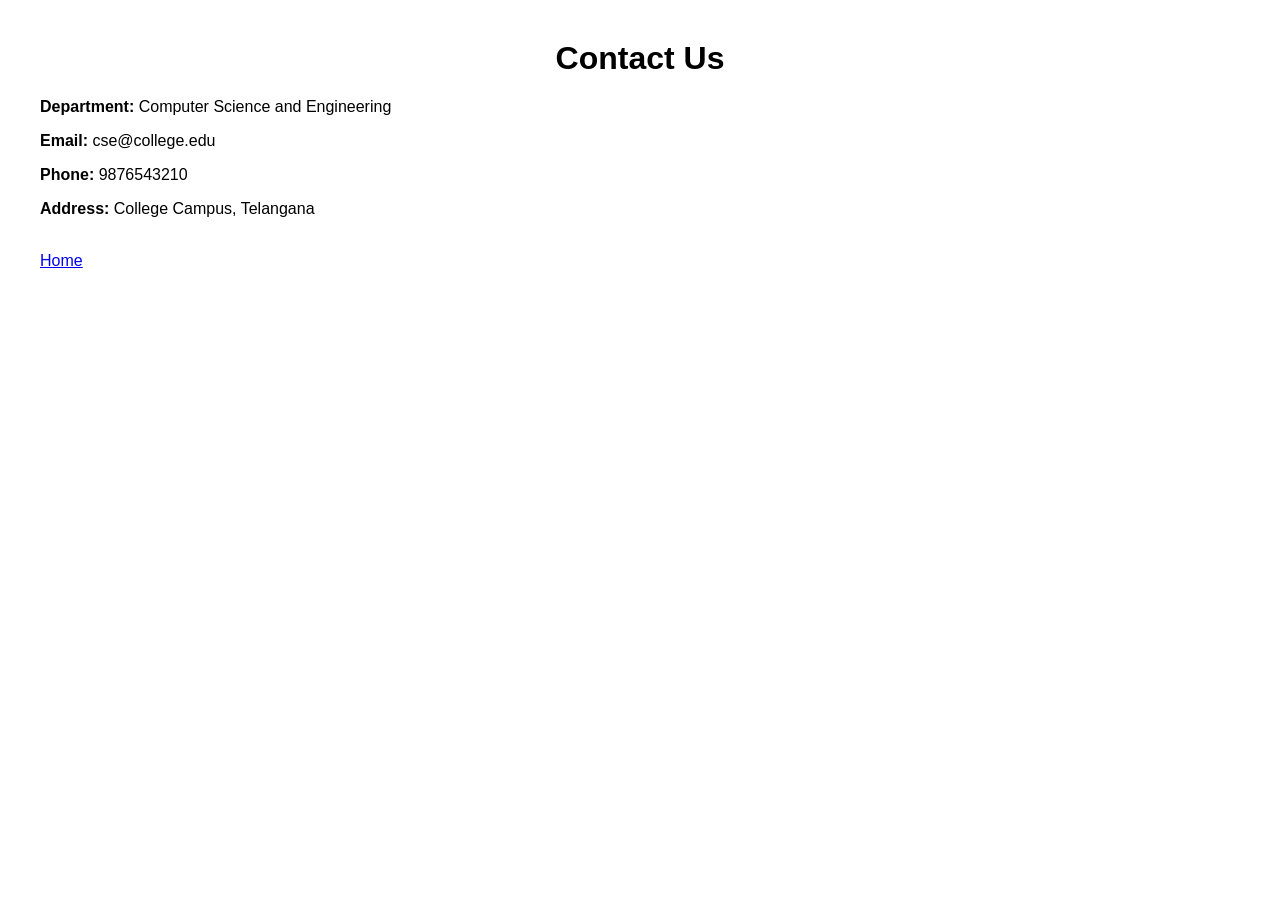
==== contact.html @ 02fca74c "Initial college department website" ====
<!DOCTYPE html>
<html>
<head>
  <title>Contact - CSE Department</title>
  <link rel="stylesheet" href="style.css">
</head>
<body>
  <h1>Contact Us</h1>

  <p><strong>Department:</strong> Computer Science and Engineering</p>
  <p><strong>Email:</strong> cse@college.edu</p>
  <p><strong>Phone:</strong> 9876543210</p>
  <p><strong>Address:</strong> College Campus, Telangana</p>

  <br>
  <a href="index.html">Home</a>
</body>
</html>
---- style.css ----
body {
  font-family: Arial, sans-serif;
  margin: 40px;
}

h1 {
  text-align: center;
}

nav {
  margin: 20px 0;
}

nav a {
  margin-right: 20px;
}

table {
  border-collapse: collapse;
}

th, td {
  padding: 10px;
}
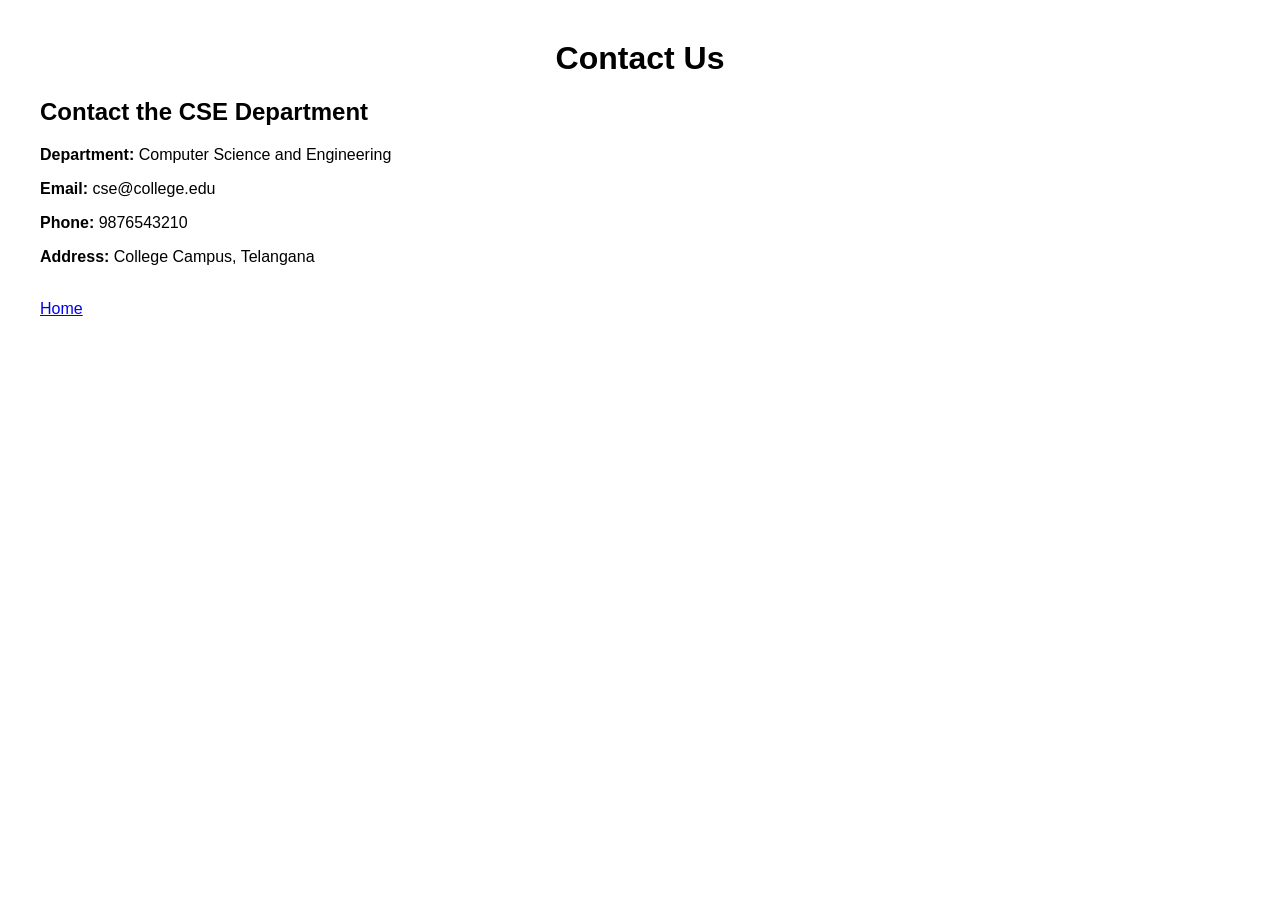
==== commit 5c602740: "Add contact page" ====
--- a/contact.html
+++ b/contact.html
@@ -7,6 +7,7 @@
 </head>
 <body>
   <h1>Contact Us</h1>
+<h2>Contact the CSE Department</h2>
 
   <p><strong>Department:</strong> Computer Science and Engineering</p>
   <p><strong>Email:</strong> cse@college.edu</p>
